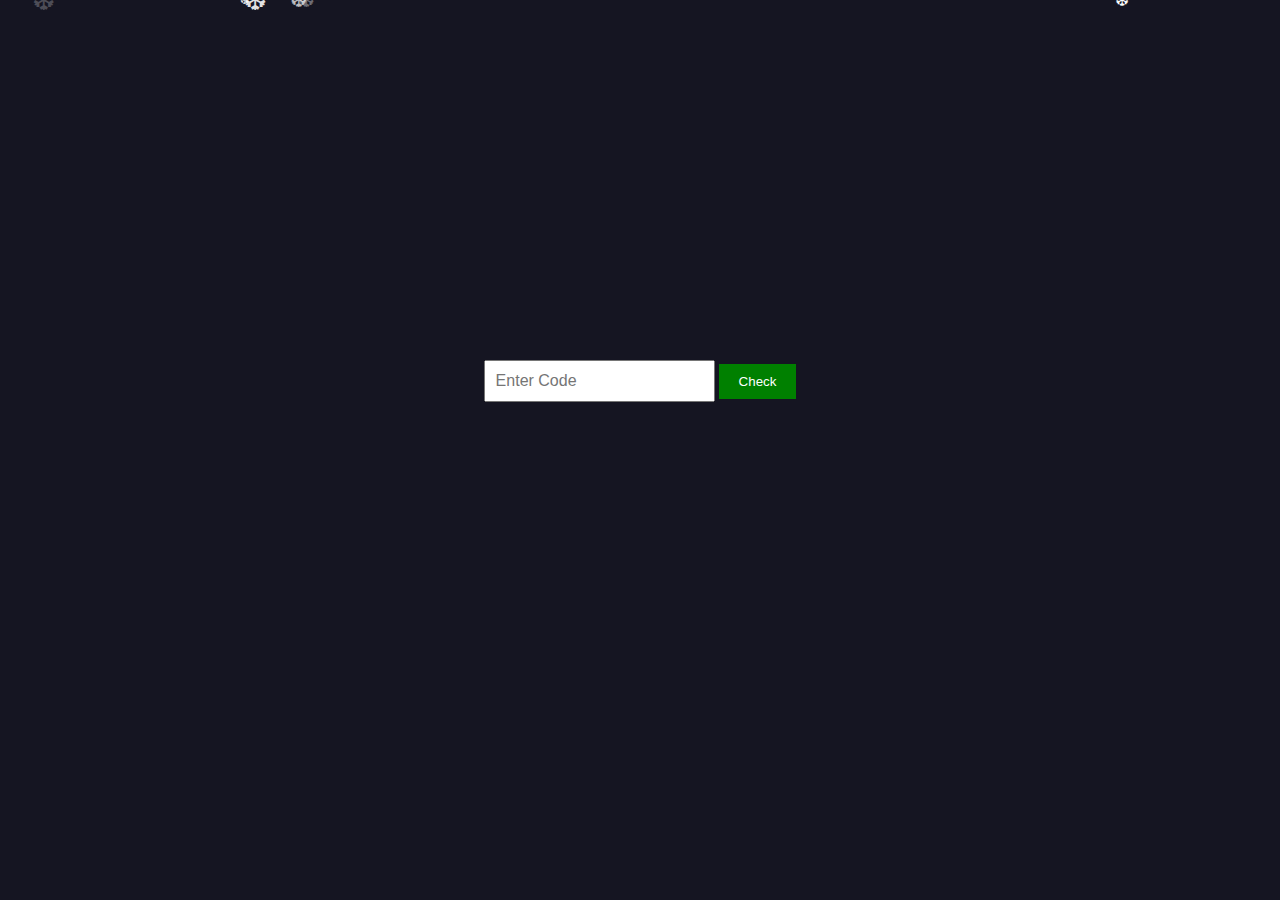
==== 2.html @ b9eae788 "1" ====
<!DOCTYPE html>
<html lang="抽奖">
<head>
  <meta charset="UTF-8">
  <title>Christmas Special</title>
  <style>
    body {
      background-color: #151522;
      overflow: hidden;
      display: flex;
      align-items: center;
      justify-content: center;
      height: 100%;
      width: 100%;
      margin: 0;
      padding: 0;
      font-family: 'Times New Roman', Times, serif;
      color: #000000;
    }

    .snowflake {
      position: absolute;
      color: #fff;
      animation-name: fall;
      animation-timing-function: linear;
    }

    @keyframes fall {
      to {
        transform: translateY(100vh);
      }
    }

    .input-box {
      position: absolute;
      top: 40%;
      text-align: center;
    }

    .input-field {
      padding: 10px;
      font-size: 16px;
    }

    .submit-button {
      padding: 10px 20px;
      background-color: green;
      color: white;
      border: none;
      cursor: pointer;
    }

    .floating-window {
      position: absolute;
      top: 50%;
      left: 50%;
      transform: translate(-50%, -50%);
      background-color: rgba(255, 0, 0, 0.5); /* 半透明红色 */
      color: white;
      padding: 20px;
      border-radius: 10px;
      display: none;
      text-align: center;
      width: 300px; /* 悬浮窗宽度 */
    }

    .close-button {
      font-size: 24px; /* 增大关闭按钮大小 */
      cursor: pointer;
      color: white;
    }
  </style>
</head>
<body>
  <div class="input-box">
    <input type="text" class="input-field" id="inputField" placeholder="Enter Code">
    <button class="submit-button" onclick="checkCode()">Check</button>
  </div>

  <div class="floating-window" id="floatingWindow">
    <span class="close-button" onclick="closeAllWindows()">×</span>
    <p>奶茶一杯🥤</p>
  </div>

  <div class="floating-window" id="floatingWindow2">
    <span class="close-button" onclick="closeAllWindows()">×</span>
    <p>圣诞礼物一份 🎄</p>
  </div>

  <div class="floating-window" id="floatingWindow3">
    <span class="close-button" onclick="closeAllWindows()">×</span>
    <p>抽奖码已使用！</p>
  </div>

  <div class="floating-window" id="floatingWindow4">
    <span class="close-button" onclick="closeAllWindows()">×</span>
    <p>抽奖码错误！</p>
  </div>

  <script>
    var codeUsed = false;

    function snow() {
      var flake = document.createElement('div');
      flake.classList.add('snowflake');
      flake.innerHTML = '❆';
      document.body.appendChild(flake);

      flake.style.left = Math.random() * window.innerWidth + 'px';
      flake.style.animationDuration = Math.random() * 3 + 2 + 's';
      flake.style.opacity = Math.random();
      flake.style.fontSize = Math.random() * 20 + 10 + 'px';

      setTimeout(() => {
        flake.remove();
      }, 5000);
    }

    setInterval(snow, 100);

    function checkCode() {
      closeAllWindows(); // 先关闭所有悬浮窗口

      var input = document.getElementById('inputField').value;
      if (codeUsed) {
        document.getElementById('floatingWindow3').style.display = 'block';
      } else if (input === '20231225') {
        document.getElementById('floatingWindow').style.display = 'block';
        codeUsed = true;
      } else if (input === '圣诞快乐') {
        document.getElementById('floatingWindow2').style.display = 'block';
        codeUsed = true;
      } else {
        document.getElementById('floatingWindow4').style.display = 'block';
      }
    }

    function closeAllWindows() {
      var windows = document.getElementsByClassName('floating-window');
      for (var i = 0; i < windows.length; i++) {
        windows[i].style.display = 'none';
      }
    }
  </script>
</body>
</html>
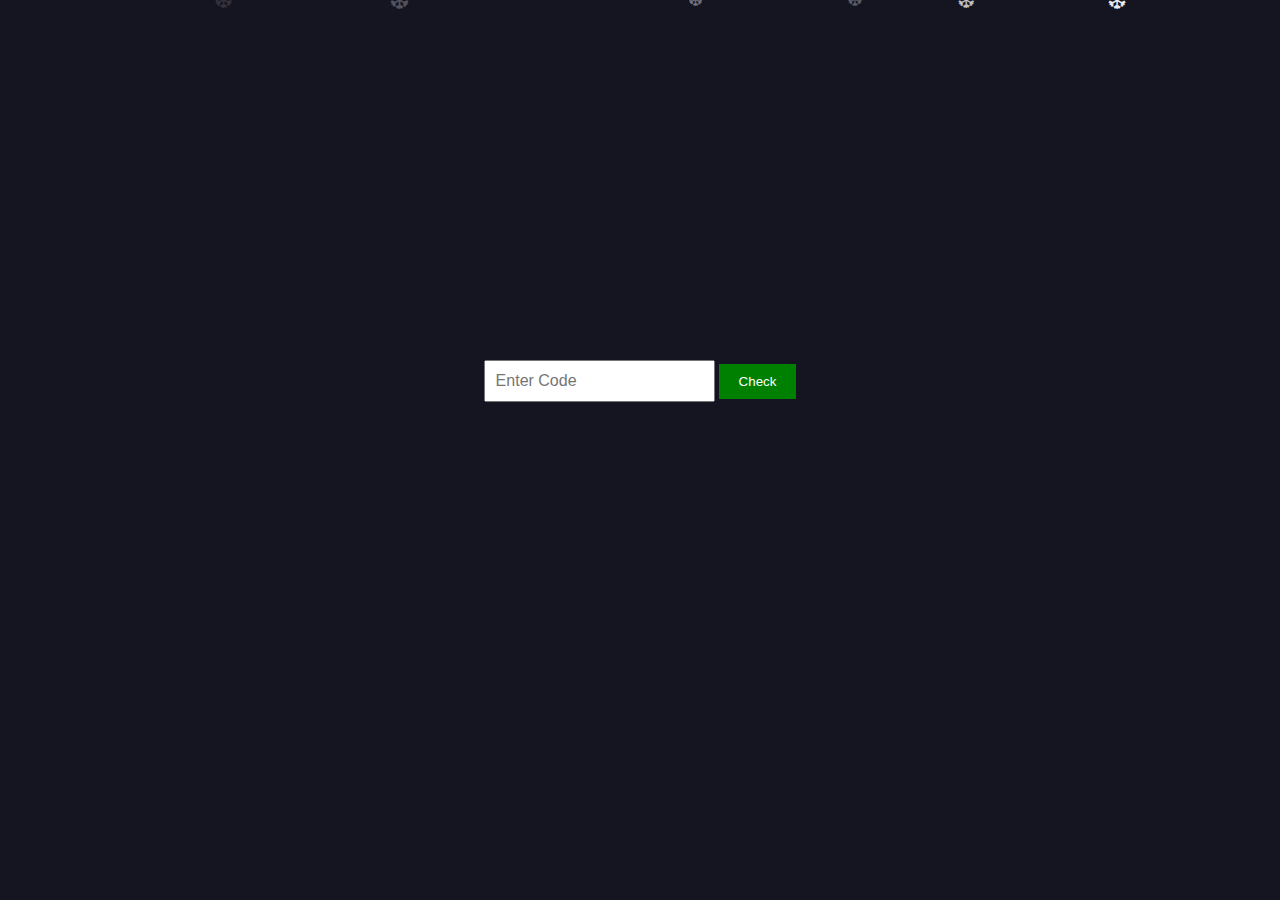
==== commit 4091e6f6: "2" ====
--- a/2.html
+++ b/2.html
@@ -125,10 +125,10 @@
       if (codeUsed) {
         document.getElementById('floatingWindow3').style.display = 'block';
       } else if (input === '20231225') {
-        document.getElementById('floatingWindow').style.display = 'block';
+        document.getElementById('floatingWindow2').style.display = 'block';
         codeUsed = true;
       } else if (input === '圣诞快乐') {
-        document.getElementById('floatingWindow2').style.display = 'block';
+        document.getElementById('floatingWindow').style.display = 'block';
         codeUsed = true;
       } else {
         document.getElementById('floatingWindow4').style.display = 'block';
